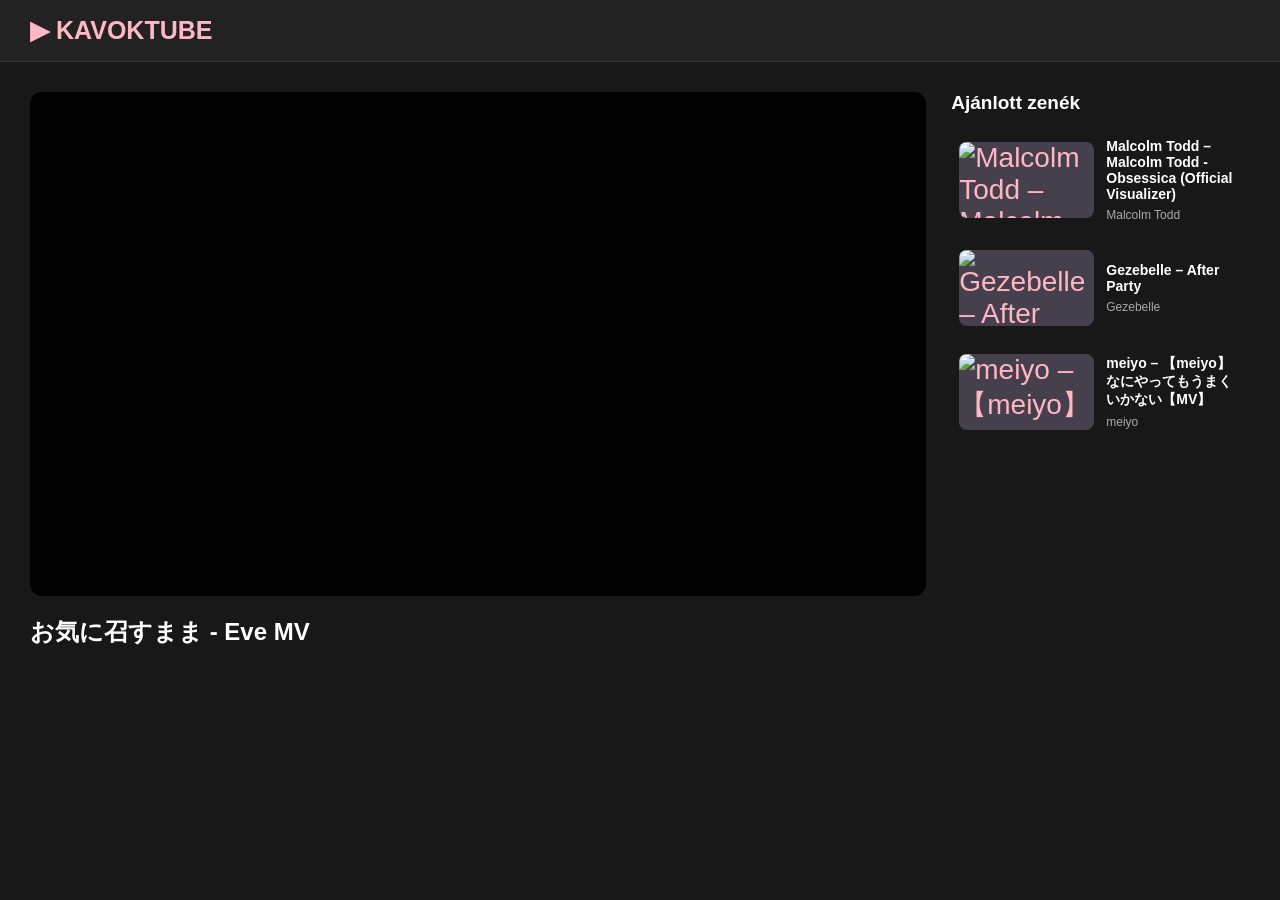
==== zene2.html @ b191900a "Add files via upload" ====
<!DOCTYPE html>
<html lang="hu">
<head>
    <meta charset="UTF-8">
    <meta name="viewport" content="width=device-width, initial-scale=1.0">
    <title>お気に召すまま - Eve MV | KAVOKTUBE</title>
    <link rel="stylesheet" href="style.css">
</head>
<body>
    <header><h1>▶ <a class="logo-link" href="index.html">KAVOKTUBE</a></h1></header>
    
    <main>
        <article class="fo-video">
            <div class="video-keret ">
                <iframe
                    src="https://youtu.be/nROvY9uiYYk?list=RDnROvY9uiYYk"
                    width="100%"
                    height="400"
                    referrerpolicy="strict-origin-when-cross-origin"
                    allowfullscreen>
                    </iframe>
            </div>
            <h2>お気に召すまま - Eve MV</h2>
        </article>
        <aside class="jobb-oldal">
            <h2>Ajánlott zenék</h2>
            <div id="ajanlas-lista"></div>
        </aside>
    </main>
    <script src="zenek.js"></script>
    <script src="ajanlasok.js"></script>
</body>
</html>
---- style.css ----
/* Alapszínek */
* {
    box-sizing: border-box;
}

body {
    margin: 0;
    font-family: Arial, sans-serif;
    background-color: #181818;
    color: white;
}

header {
    background-color: #222;
    padding: 16px 30px;
    border-bottom: 1px solid #383838;
}

header h1 {
    margin: 0;
    font-size: 25px;
    color: #ffb7c5;
}

/* Bal oldalt a nagy videó, jobb oldalt az ajánlások */
main {
    display: flex;
    gap: 25px;
    padding: 30px;
    max-width: 1400px;
    margin: auto;
    align-items: flex-start;
}

.fo-video {
    flex: 3;
    min-width: 0;
}

.video-keret {
    position: relative;
    width: 100%;
    aspect-ratio: 16 / 9;
    background: #000;
    border-radius: 12px;
    overflow: hidden;
}

.video-keret iframe {
    width: 100%;
    height: 100%;
    border: 0;
}

.fo-video h2 {
    margin-bottom: 8px;
}

.fo-video p {
    color: #bdbdbd;
}

/* Az ajánlások egymás alá kerülnek */
.jobb-oldal {
    flex: 1;
    min-width: 240px;
    display: flex;
    flex-direction: column;
    gap: 12px;
}

.jobb-oldal h2 {
    font-size: 19px;
    margin: 0 0 4px;
}

.ajanlas a {
    display: flex;
    align-items: center;
    gap: 12px;
    padding: 8px;
    border-radius: 10px;
    color: white;
    text-decoration: none;
}

.ajanlas a:hover {
    background-color: #303030;
}

.kis-video {
    width: 135px;
    aspect-ratio: 16 / 9;
    flex-shrink: 0;
    background: #45404b;
    border-radius: 8px;
    display: flex;
    justify-content: center;
    align-items: center;
    color: #ffb7c5;
    font-size: 28px;
}

.zene-adatok h3 {
    font-size: 14px;
    margin: 0 0 6px;
}

.zene-adatok p {
    font-size: 12px;
    color: #aaa;
    margin: 0;
}

/* Telefonon a jobb oldali zenék a fő videó alá kerülnek */
@media (max-width: 800px) {
    main {
        flex-direction: column;
        padding: 15px;
    }

    .fo-video, .jobb-oldal {
        width: 100%;
    }
}

.youtube-link a { color: #ffb7c5; text-decoration: none; }
.youtube-link a:hover { text-decoration: underline; }

/* A JavaScript a sectionöket ebbe a divbe rakja. */
#ajanlas-lista {
    display: flex;
    flex-direction: column;
    gap: 12px;
}

.kis-video {
    object-fit: cover; /* img esetén levágja a felesleges részeket */
}

.logo-link { color: inherit; text-decoration: none; }
.video-helyorzo { display: flex; align-items: center; justify-content: center; text-align: center; padding: 24px; color: #ccc; }
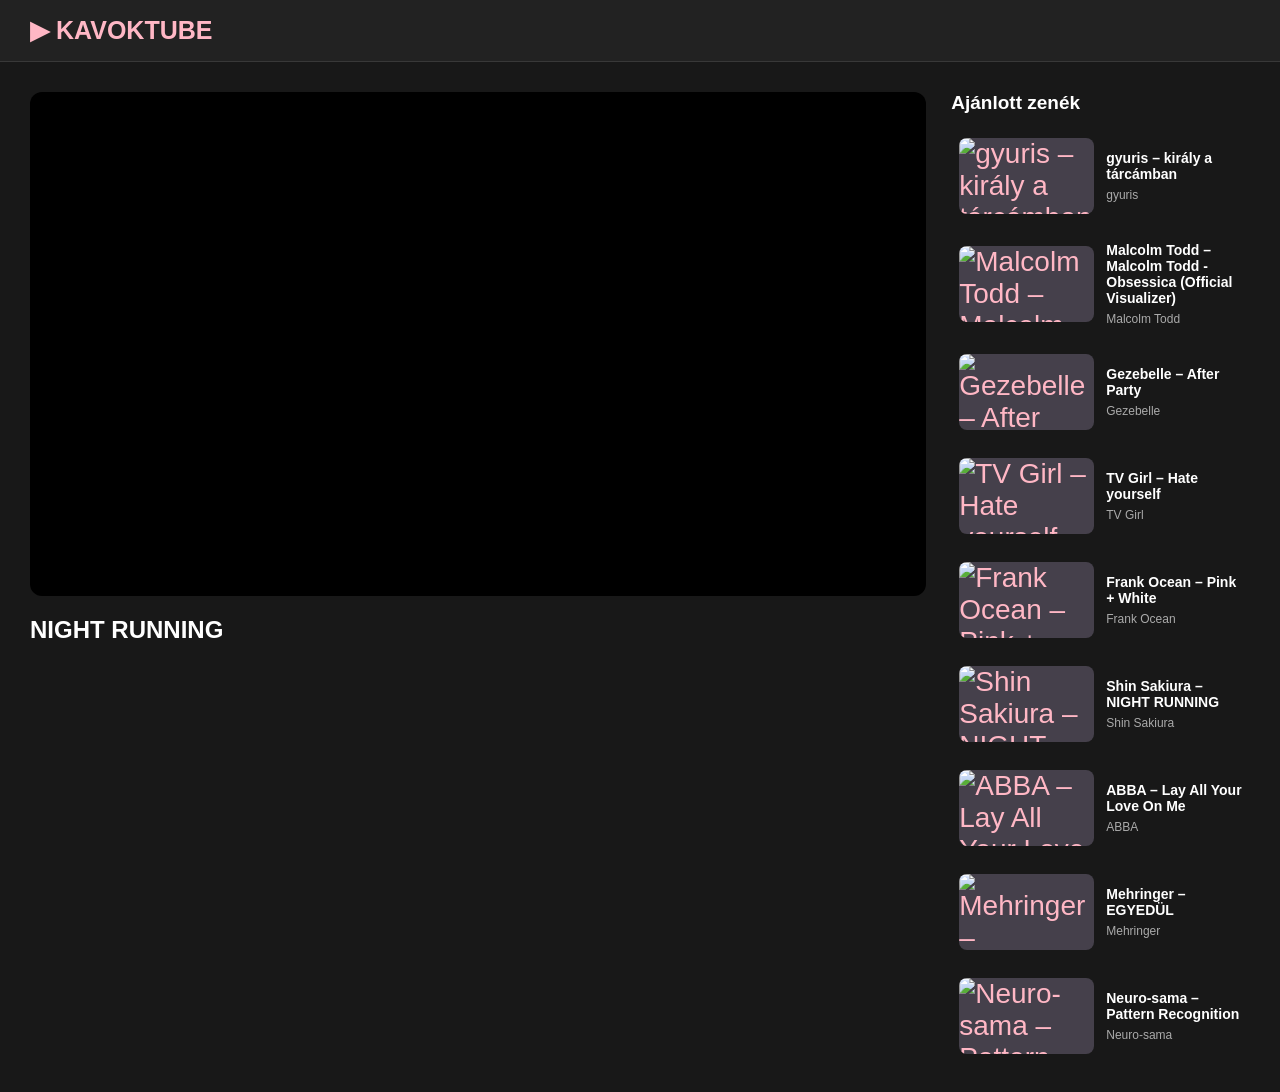
==== commit 239d5b66: "Add files via upload" ====
--- a/zene2.html
+++ b/zene2.html
@@ -3,7 +3,7 @@
 <head>
     <meta charset="UTF-8">
     <meta name="viewport" content="width=device-width, initial-scale=1.0">
-    <title>お気に召すまま - Eve MV | KAVOKTUBE</title>
+    <title>NIGHT RUNNING | KAVOKTUBE</title>
     <link rel="stylesheet" href="style.css">
 </head>
 <body>
@@ -13,14 +13,14 @@
         <article class="fo-video">
             <div class="video-keret ">
                 <iframe
-                    src="https://youtu.be/nROvY9uiYYk?list=RDnROvY9uiYYk"
+                    src="https://youtu.be/embed/RDnROvY9uiYYk"
                     width="100%"
                     height="400"
                     referrerpolicy="strict-origin-when-cross-origin"
                     allowfullscreen>
                     </iframe>
             </div>
-            <h2>お気に召すまま - Eve MV</h2>
+            <h2>NIGHT RUNNING</h2>
         </article>
         <aside class="jobb-oldal">
             <h2>Ajánlott zenék</h2>
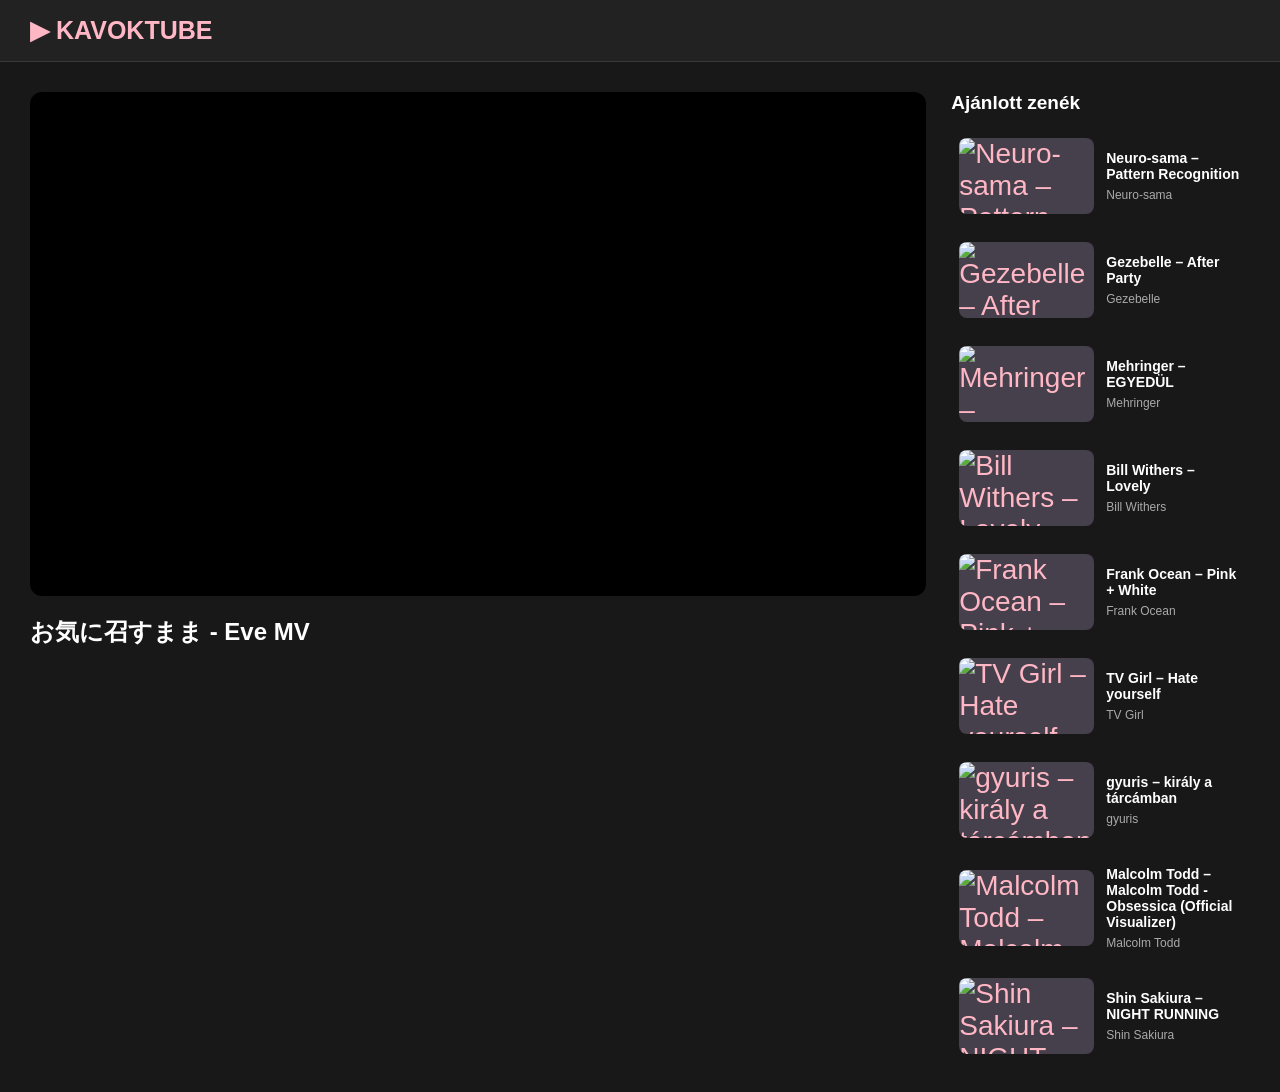
==== commit 10926c8a: "Update title and video source in zene2.html" ====
--- a/zene2.html
+++ b/zene2.html
@@ -3,7 +3,7 @@
 <head>
     <meta charset="UTF-8">
     <meta name="viewport" content="width=device-width, initial-scale=1.0">
-    <title>NIGHT RUNNING | KAVOKTUBE</title>
+    <title>お気に召すまま - Eve MV | KAVOKTUBE</title>
     <link rel="stylesheet" href="style.css">
 </head>
 <body>
@@ -13,14 +13,14 @@
         <article class="fo-video">
             <div class="video-keret ">
                 <iframe
-                    src="https://youtu.be/embed/RDnROvY9uiYYk"
+                    src="https://www.youtube.com/embed/nROvY9uiYYk?si=KECp5B2jIV7PDdsS"
                     width="100%"
                     height="400"
                     referrerpolicy="strict-origin-when-cross-origin"
                     allowfullscreen>
                     </iframe>
             </div>
-            <h2>NIGHT RUNNING</h2>
+            <h2>お気に召すまま - Eve MV</h2>
         </article>
         <aside class="jobb-oldal">
             <h2>Ajánlott zenék</h2>
